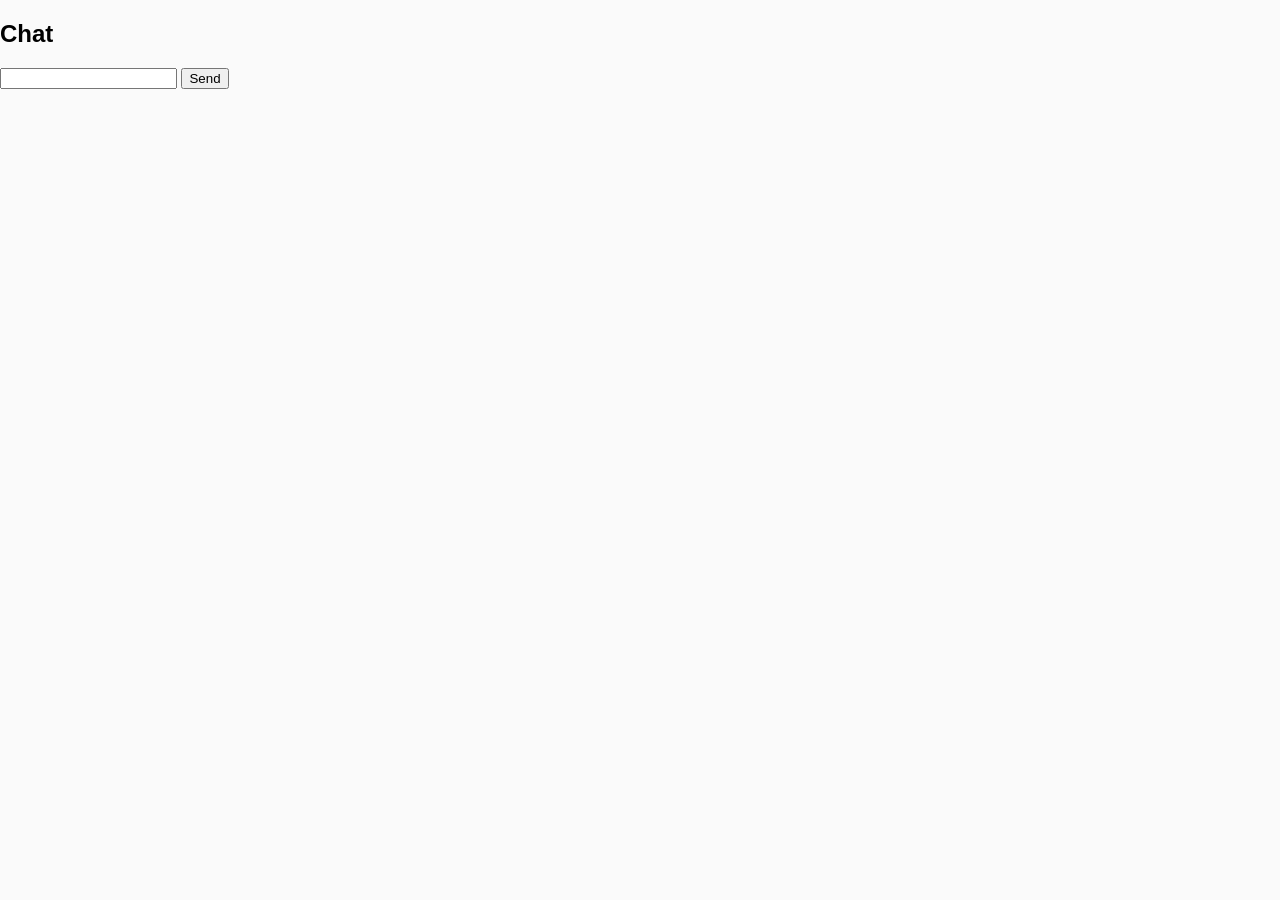
==== chat.html @ d7315365 "Add files via upload" ====
<!DOCTYPE html>
<html>

<head>
<title>Bharatgram Chat</title>
<link rel="stylesheet" href="style.css">
</head>

<body>

<h2>Chat</h2>

<div id="messages"></div>

<input id="msg">

<button onclick="sendMessage()">Send</button>

<script src="firebase.js"></script>
<script src="chat.js"></script>

</body>

</html>
---- style.css ----
body{

margin:0;

font-family:Arial;

background:#fafafa;

}

header{

display:flex;

justify-content:space-between;

align-items:center;

padding:10px;

background:white;

border-bottom:1px solid #ddd;

}

#feed{

max-width:500px;

margin:auto;

}

.post{

background:white;

border:1px solid #ddd;

margin-top:20px;

}

.post img{

width:100%;

}

nav{

position:fixed;

bottom:0;

width:100%;

display:flex;

justify-content:space-around;

background:white;

border-top:1px solid #ddd;

padding:10px;

}
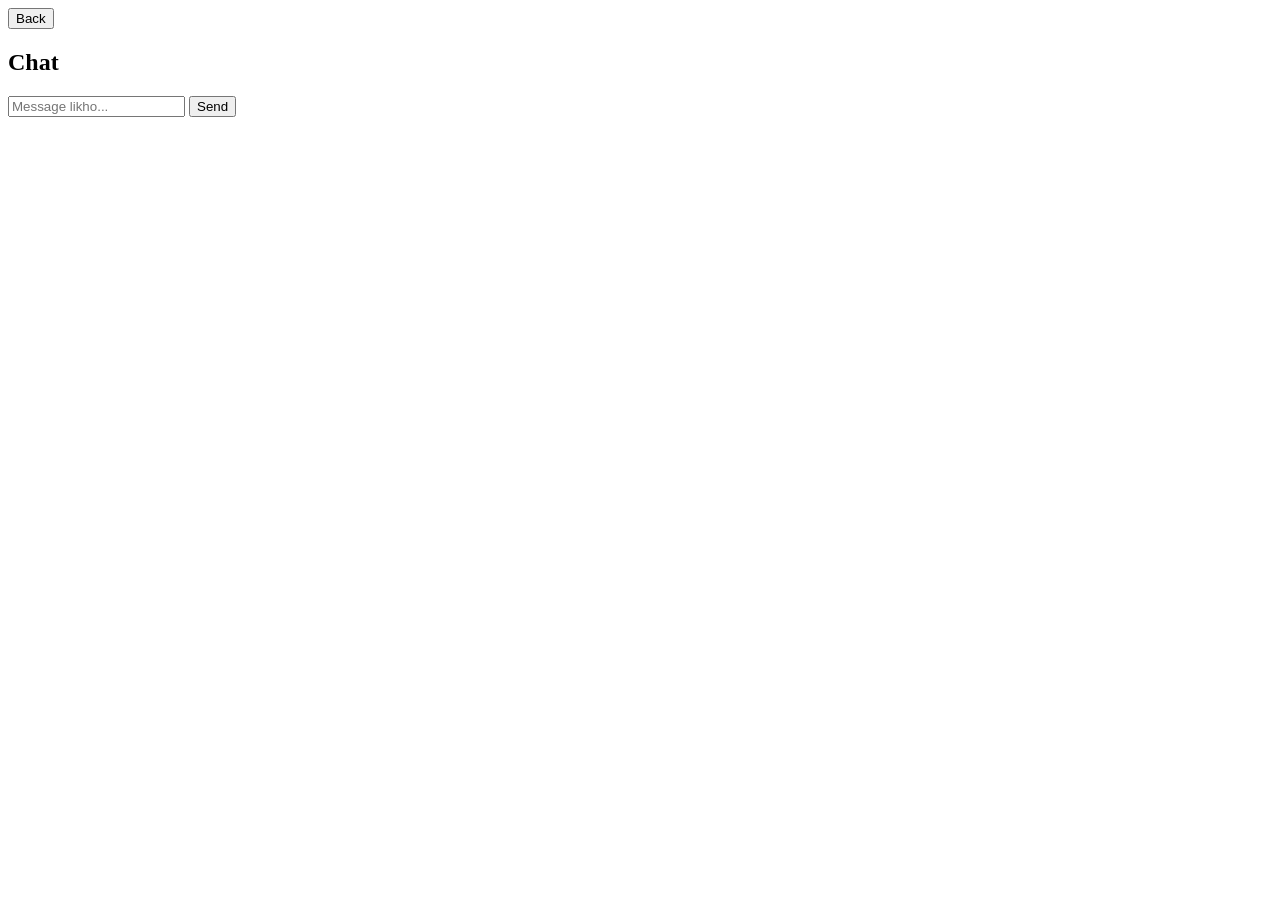
==== commit 5cb85e9b: "Add files via upload" ====
--- a/chat.html
+++ b/chat.html
@@ -1,24 +1,24 @@
 <!DOCTYPE html>
 <html>
+<head>
+    <title>Messages | Bharatgram</title>
+    <link rel="stylesheet" href="../css/main.css">
+</head>
+<body>
+    <div class="chat-header">
+        <button onclick="history.back()">Back</button>
+        <h2 id="chat-with-user">Chat</h2>
+    </div>
 
-<head>
-<title>Bharatgram Chat</title>
-<link rel="stylesheet" href="style.css">
-</head>
+    <div id="chat-messages" class="messages-container">
+        </div>
 
-<body>
+    <div class="chat-input-area">
+        <input type="text" id="msg-input" placeholder="Message likho...">
+        <button onclick="sendMessage()">Send</button>
+    </div>
 
-<h2>Chat</h2>
+    <script type="module" src="../js/chat.js"></script>
+</body>
+</html>
 
-<div id="messages"></div>
-
-<input id="msg">
-
-<button onclick="sendMessage()">Send</button>
-
-<script src="firebase.js"></script>
-<script src="chat.js"></script>
-
-</body>
-
-</html>
